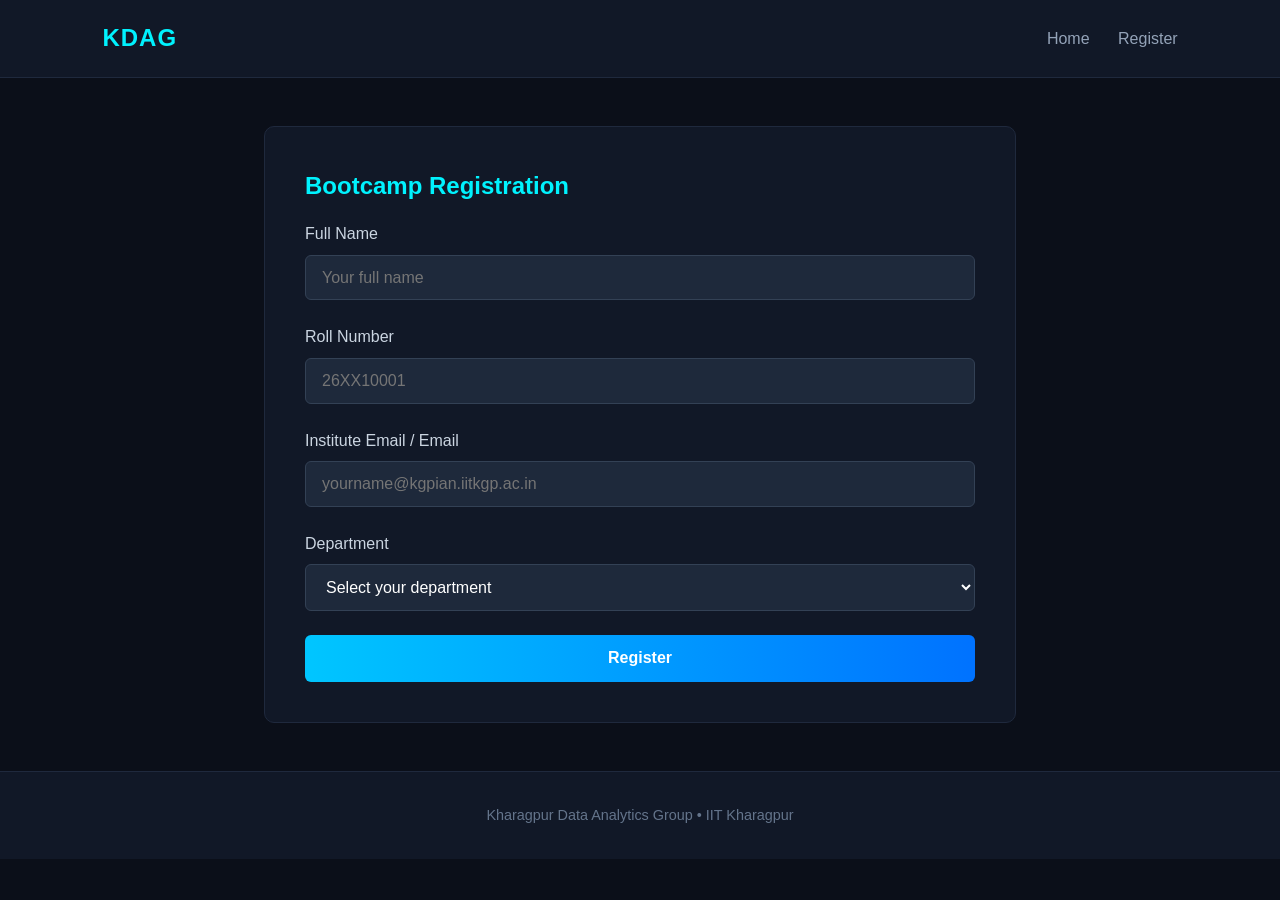
==== register.html @ 0fff38b1 "Add files via upload" ====
<!DOCTYPE html>
<html lang="en">
<head>
    <meta charset="UTF-8">
    <meta name="viewport" content="width=device-width, initial-scale=1.0">
    <title>KDAG - Bootcamp Registration</title>
    <link rel="stylesheet" href="styles.css">
</head>
<body>

    <nav class="top-nav">
        <div class="brand-logo">KDAG</div>
        <div class="nav-links">
            <a href="index.html">Home</a>
            <a href="register.html">Register</a>
        </div>
    </nav>

    <main class="page-content">
        <section class="reg-wrapper">
            <h2>Bootcamp Registration</h2>
            
            <form id="kdagRegForm" novalidate>
                <div class="input-field">
                    <label for="studentName">Full Name</label>
                    <input type="text" id="studentName" placeholder="Your full name">
                </div>

                <div class="input-field">
                    <label for="rollNumber">Roll Number</label>
                    <input type="text" id="rollNumber" placeholder="26XX10001">
                </div>

                <div class="input-field">
                    <label for="studentEmail">Institute Email / Email</label>
                    <input type="email" id="studentEmail" placeholder="yourname@kgpian.iitkgp.ac.in">
                </div>

                <div class="input-field">
                    <label for="deptSelect">Department</label>
                    <select id="deptSelect">
                        <option value="">Select your department</option>
                        <option value="IE">Industrial & Systems Engineering</option>
                        <option value="CS">Computer Science & Engineering</option>
                        <option value="EC">Electronics & Electrical Communication</option>
                        <option value="EE">Electrical Engineering</option>
                        <option value="ME">Mechanical Engineering</option>
                        <option value="MA">Mathematics And Computing</option>
                        <option value="CH">Chemical Engineering</option>
                        <option value="CE">Civil Engineering</option>
                        <option value="AE">Aerospace Engineering</option>
                        <option value="NA">Ocean Engineering and Naval Architecture</option>
                        <option value="MI">Mining Engineering</option>
                        <option value="AI">Artificial Intelligence</option>
                        <option value="GG">Geology and Geophysics</option>
                        <option value="AGFE">Agriculture and Food Engineering</option>
                        <option value="HS">Economics</option>
                    </select>
                </div>

                <button type="submit" id="submitFormBtn">Register</button>
            </form>

            <div id="statusPopup" class="hidden">
                Registration Successful! Welcome to the Bootcamp.
            </div>
        </section>
    </main>

    <footer class="site-footer">
        <p>Kharagpur Data Analytics Group • IIT Kharagpur</p>
    </footer>

    <script src="script.js"></script>
</body>
</html>
---- styles.css ----
* {
    margin: 0;
    padding: 0;
    box-sizing: border-box;
    font-family: 'Segoe UI', Tahoma, Geneva, Verdana, sans-serif;
}

body {
    background-color: #0b0f19;
    color: #e2e8f0;
    line-height: 1.6;
}

.top-nav {
    display: flex;
    justify-content: space-between;
    align-items: center;
    padding: 1.2rem 8%;
    background-color: #111827;
    border-bottom: 1px solid #1f293d;
    position: sticky;
    top: 0;
    z-index: 100;
}

.brand-logo {
    font-size: 1.5rem;
    font-weight: 700;
    color: #00f2fe;
    letter-spacing: 1px;
}

.nav-links a {
    color: #94a3b8;
    text-decoration: none;
    margin-left: 1.5rem;
    transition: color 0.3s ease;
}

.nav-links a:hover {
    color: #00f2fe;
}

.banner {
    padding: 5rem 8% 4rem;
    text-align: center;
    background: linear-gradient(180deg, #111827 0%, #0b0f19 100%);
}

.banner-box h1 {
    font-size: 2.5rem;
    color: #ffffff;
    margin-bottom: 1rem;
}

.banner-box p {
    font-size: 1.1rem;
    color: #94a3b8;
    max-width: 600px;
    margin: 0 auto 2rem;
}

.action-btn {
    display: inline-block;
    padding: 0.8rem 2rem;
    background: linear-gradient(90deg, #00c6ff 0%, #0072ff 100%);
    color: #ffffff;
    text-decoration: none;
    font-weight: 600;
    border-radius: 6px;
    transition: transform 0.2s ease, box-shadow 0.2s ease;
}

.action-btn:hover {
    transform: translateY(-2px);
    box-shadow: 0 4px 15px rgba(0, 198, 255, 0.4);
}

.page-content {
    max-width: 800px;
    margin: 3rem auto;
    padding: 0 1.5rem;
}

.info-card, .reg-wrapper {
    background-color: #111827;
    padding: 2.5rem;
    border-radius: 10px;
    border: 1px solid #1f293d;
    margin-bottom: 2.5rem;
}

.info-card h2, .reg-wrapper h2 {
    color: #00f2fe;
    margin-bottom: 1rem;
}

.input-field {
    margin-bottom: 1.5rem;
}

.input-field label {
    display: block;
    margin-bottom: 0.5rem;
    font-weight: 500;
    color: #cbd5e1;
}

.input-field input, .input-field select {
    width: 100%;
    padding: 0.8rem 1rem;
    background-color: #1e293b;
    border: 1px solid #334155;
    border-radius: 6px;
    color: #ffffff;
    font-size: 1rem;
    outline: none;
    transition: border-color 0.3s ease;
}

.input-field input:focus, .input-field select:focus {
    border-color: #00f2fe;
}

#submitFormBtn {
    width: 100%;
    padding: 0.9rem;
    background: linear-gradient(90deg, #00c6ff 0%, #0072ff 100%);
    border: none;
    border-radius: 6px;
    color: #ffffff;
    font-size: 1rem;
    font-weight: 600;
    cursor: pointer;
    transition: opacity 0.2s ease;
}

#submitFormBtn:hover {
    opacity: 0.9;
}

#statusPopup {
    margin-top: 1.5rem;
    padding: 1rem;
    background-color: rgba(16, 185, 129, 0.15);
    border: 1px solid #10b981;
    color: #34d399;
    border-radius: 6px;
    text-align: center;
    font-weight: 600;
}

.hidden {
    display: none;
}

.site-footer {
    text-align: center;
    padding: 2rem;
    background-color: #111827;
    border-top: 1px solid #1f293d;
    color: #64748b;
    font-size: 0.9rem;
}

@media (max-width: 600px) {
    .banner-box h1 {
        font-size: 1.8rem;
    }
    .info-card, .reg-wrapper {
        padding: 1.5rem;
    }
}
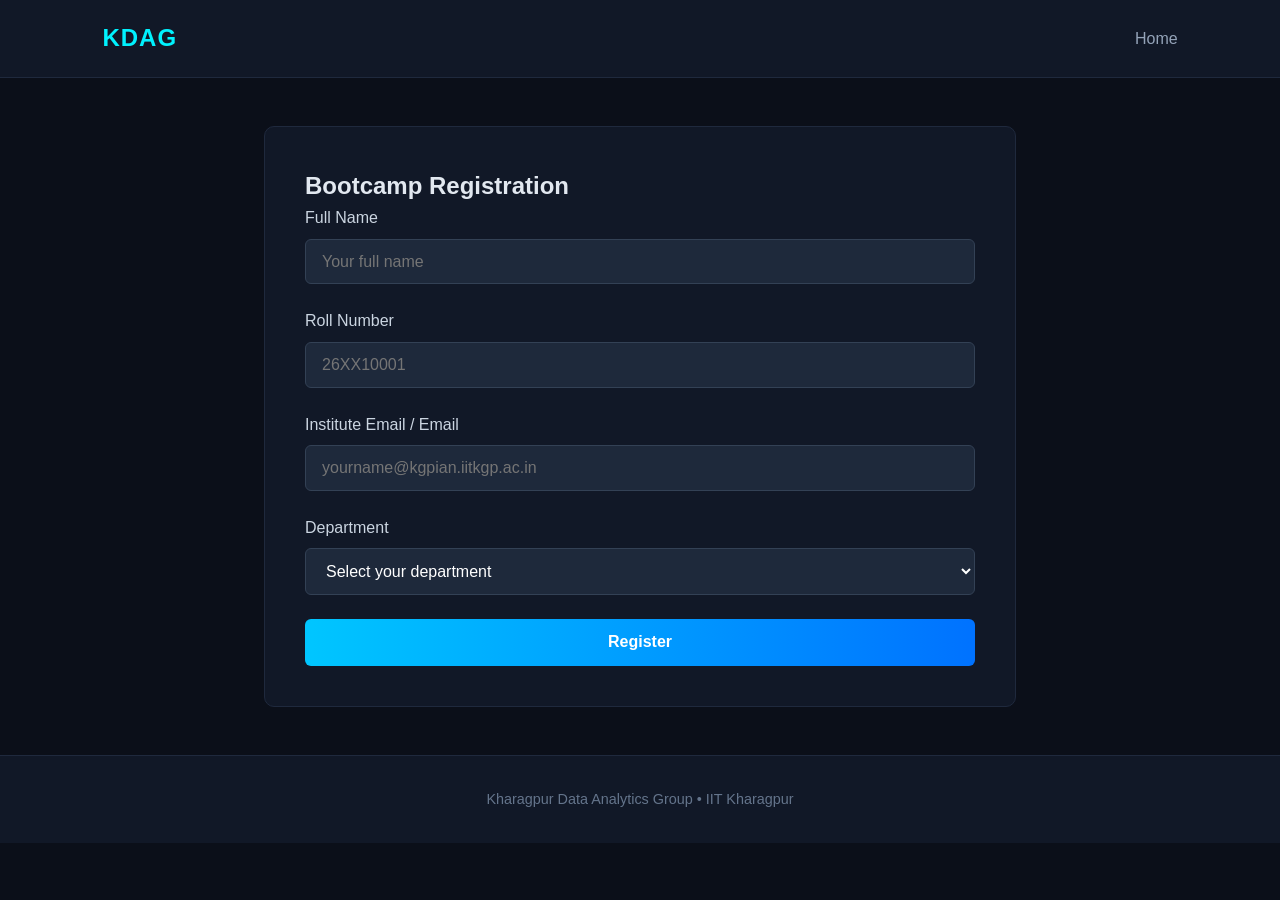
==== commit fe2b4812: "Add files via upload" ====
--- a/register.html
+++ b/register.html
@@ -2,6 +2,7 @@
 <html lang="en">
 <head>
     <meta charset="UTF-8">
+    <meta http-equiv="X-UA-Compatible" content="IE=edge"/>
     <meta name="viewport" content="width=device-width, initial-scale=1.0">
     <title>KDAG - Bootcamp Registration</title>
     <link rel="stylesheet" href="styles.css">
@@ -12,13 +13,12 @@
         <div class="brand-logo">KDAG</div>
         <div class="nav-links">
             <a href="index.html">Home</a>
-            <a href="register.html">Register</a>
         </div>
     </nav>
 
     <main class="page-content">
         <section class="reg-wrapper">
-            <h2>Bootcamp Registration</h2>
+            <h1>Bootcamp Registration</h1>
             
             <form id="kdagRegForm" novalidate>
                 <div class="input-field">
@@ -40,7 +40,7 @@
                     <label for="deptSelect">Department</label>
                     <select id="deptSelect">
                         <option value="">Select your department</option>
-                        <option value="IE">Industrial & Systems Engineering</option>
+                        <option value="IM">Industrial & Systems Engineering</option>
                         <option value="CS">Computer Science & Engineering</option>
                         <option value="EC">Electronics & Electrical Communication</option>
                         <option value="EE">Electrical Engineering</option>
